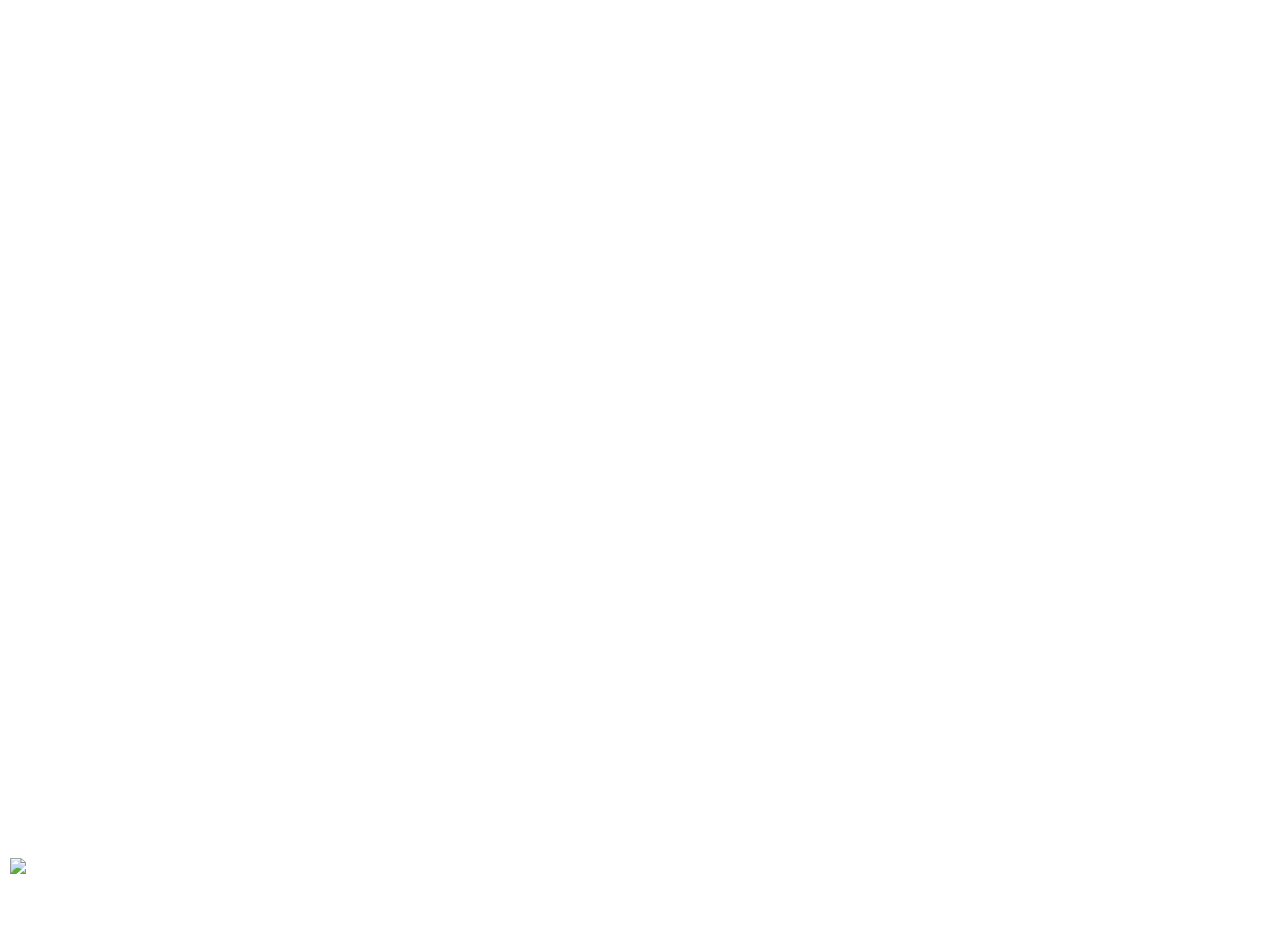
==== index.html @ 5b808929 "네비게이션 바 드롭다운 글씨 크기 조절" ====
<!DOCTYPE html>
<html lang="en">
<head>
	<meta charset="UTF-8">
	<meta name="viewport" content="width-device-width, initial-scale=1.0">
	<title>Daisyeon</title>

	<link rel="stylesheet" type="text/css" href="assets/css/style.css">

</head>

<body>
	<div class="frame">
		<nav class="navigator">
			<h3 class="site-name">Daisyeon</h3>
			<ul>
				<li><a href="index.html" class ="nav-menu">HOME</a></li>
				<li><a href="intoduction.html" class="nav-menu">introduction</a></li>
				<li class="dropdown">
					<a href="film.html" class="nav-menu">FILM▼</a>
					<div class="dropdown-content">
						<a href="mejfk-youinc/">Me:JFK, You:ICN</a>
						<a href="haenamCabbage.html">Haenam Cabbage</a>
						<a href="suddenlyHome.html">Suddenly, Home</a>
						<a href="caseOfR.html">Case of 'r'</a>
					</div>
				</li>
			</ul>
		</nav>

		<div class="dashboard">
		</div>

		<footer class="contact-info">
			<p>
				<img class="footer-image" src="assets/images/DAISYEON_LOGO_orange.png">
				<strong>Daisyeon</strong>
				<a href="https://www.instagram.com/daisy__yeon/" target="_blank">instagram</a>/
				<a href="mailto:daisyeonfilm@gmail.com">Email</a>
			</p>
		</footer>
	</div>
</body>

</html>
---- assets/css/style.css ----
body{
    
    background-image: url('https://drive.google.com/thumbnail?id=17VIZLGhgtsskdQRde2WbH29KncbVyyNX&sz=w1000');
    background-repeat: no-repeat;
    background-size: cover;
    background-position: center;
    overflow: hidden;

}

.frame{
    margin: 2% 10%;
    display: flex;
    flex-direction: column;
    min-height: 100vh;
}

/* 네비게이션 관련 */

.navigator{
    display: flex;
    flex-direction: row;
    justify-content: space-between;
    align-items: center;
    z-index: 1000;
    position: fixed;
    width: 80%
}

li{
    display: inline;
    align-self: center;
    margin-left: 5%;
    margin-right: 5%;
}

ul{
    display: flex;
    margin: 0%;
    padding: 0%;
    flex-wrap: nowrap;
}

.site-name{
    margin:0;
    font-size: 24px;
    color: white;
    /* 원하는 폰트 찾아와!
    font family: '원하는 폰트명', sans serif;
    */
}

.nav-menu{
    font-size: 18px;
    color: white;
}

a{
    text-decoration: none;
}

a:hover{
    color: gray;
    transition: 0.3s;
}



/* 맨 아래 이메일, 인스타그램 관련 */

.contact-info {
    position: fixed;
    bottom: 0;
    left: 0;
    padding: 0.8%;
    font-size: 16px;
    color: white;
    background-color: transparent;
}

.footer-image {
    width: 50px; /* 이미지 크기를 조절합니다 */
    height: auto; /* 비율을 유지하면서 크기 조정 */
    margin-right: 0px; /* 텍스트와 이미지 사이에 간격을 줍니다 */
    vertical-align: middle; /* 이미지와 텍스트가 같은 라인에 오도록 합니다 */
}

.contact-info a {
    color: white;
    text-decoration: none;
}

.contact-info a:visited{
    color: white;
}

.contact-info a:hover {
    color: gray;
    transition: 0.3s;
}

/* film 드롭다운 관련 */

.dropdown {
    position: relative;
    display: inline-block;
}

.dropdown-content {
    display: none; /* 드롭다운을 기본적으로 숨김 */
    position: absolute;
    background-color: white; /* 드롭다운 배경색 */
    min-width: 160px; /* 드롭다운의 최소 너비 */
    box-shadow: 0px 8px 16px 0px rgba(0,0,0,0.2);
    z-index: 1; /* 다른 요소 위에 쌓이도록 설정 */
}

.dropdown:hover .dropdown-content {
    display: block; /* 마우스를 올리면 드롭다운 표시 */
}

.dropdown-content a {
    color: black; /* 링크 색상 */
    padding: 12px 16px; /* 패딩 */
    text-decoration: none; /* 밑줄 제거 */
    display: block; /* 블록 요소로 표시 */
}

.dropdown-content a:hover {
    background-color: #f1f1f1; /* 마우스를 올리면 배경색 변경 */
}


/* 스마트폰 최적화 관련 */

@media (max-width: 480px) {
    body{
        background-image: url('../images/DING.gif');
        background-repeat: no-repeat;
        background-size: 100% 100%;
        background-position: center;
        overflow: hidden;
    }
}
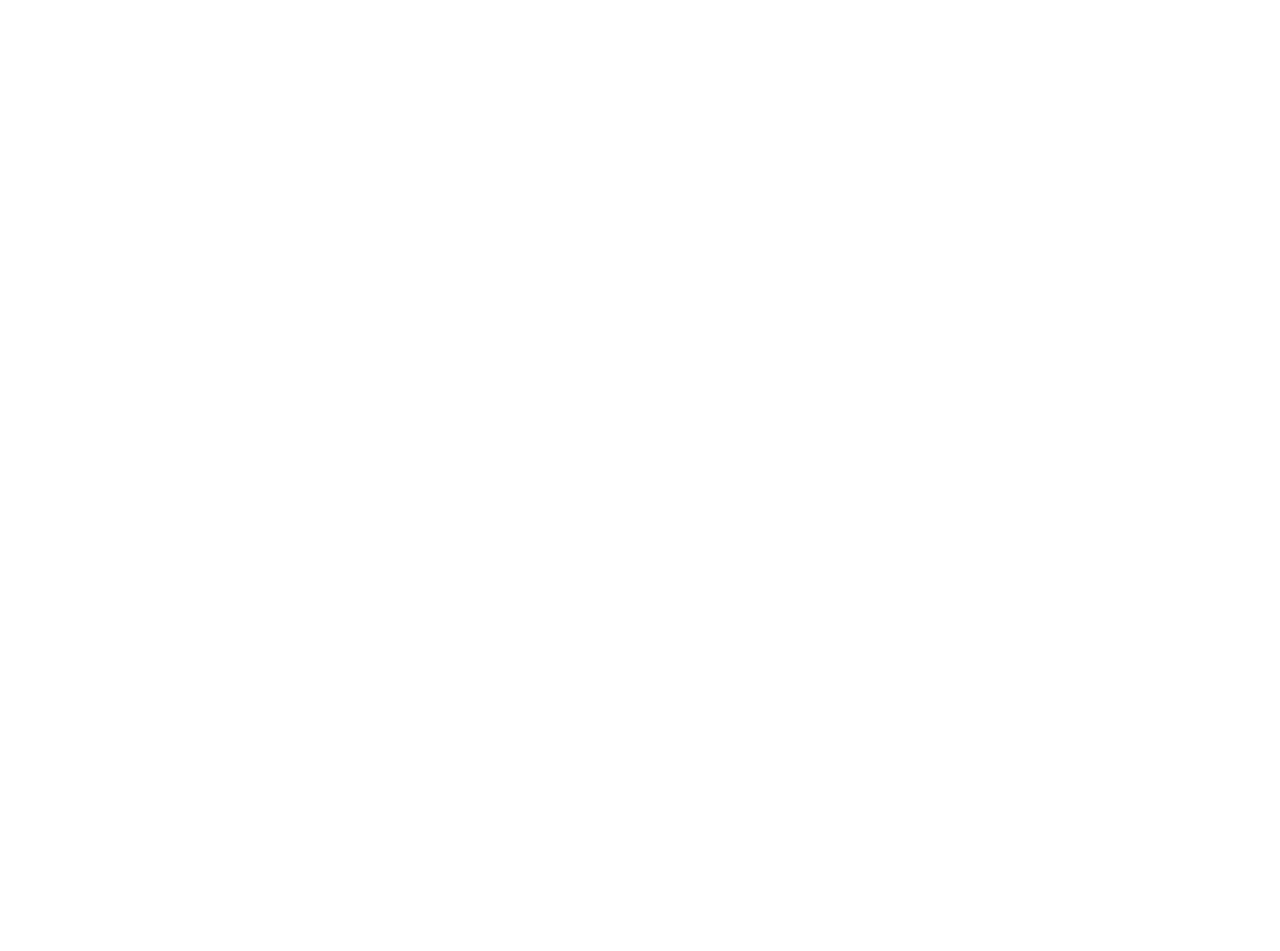
==== commit e823b011: "타이틀 daisyeon 클릭하면 home으로 , 도네이션 페이지 연결 안되던 문제 수정" ====
--- a/index.html
+++ b/index.html
@@ -6,20 +6,21 @@
 	<title>Daisyeon</title>
 
 	<link rel="stylesheet" type="text/css" href="assets/css/style.css">
+	<link href="https://fonts.googleapis.com/css2?family=Montserrat:wght@400;700&display=swap" rel="stylesheet">
 
 </head>
 
 <body>
-	<div class="frame">
+	<div class="frame hidden">
 		<nav class="navigator">
-			<h3 class="site-name">Daisyeon</h3>
+			<h3 class="site-name"><a href="index.html">Daisyeon</a></h3>
 			<ul>
 				<li><a href="index.html" class ="nav-menu">HOME</a></li>
-				<li><a href="intoduction.html" class="nav-menu">introduction</a></li>
+				<li><a href="intoduction.html" class="nav-menu">Introduction</a></li>
 				<li class="dropdown">
 					<a href="film.html" class="nav-menu">FILM▼</a>
 					<div class="dropdown-content">
-						<a href="mejfk-youinc/">Me:JFK, You:ICN</a>
+						<a href="mejfk-youicn/index.html">Me:JFK, You:ICN</a>
 						<a href="haenamCabbage.html">Haenam Cabbage</a>
 						<a href="suddenlyHome.html">Suddenly, Home</a>
 						<a href="caseOfR.html">Case of 'r'</a>
@@ -34,12 +35,24 @@
 		<footer class="contact-info">
 			<p>
 				<img class="footer-image" src="assets/images/DAISYEON_LOGO_orange.png">
-				<strong>Daisyeon</strong>
-				<a href="https://www.instagram.com/daisy__yeon/" target="_blank">instagram</a>/
-				<a href="mailto:daisyeonfilm@gmail.com">Email</a>
+				<a class = "contact-info-title"><strong>Daisyeon</strong></a>
+				
+				<a href="https://www.instagram.com/daisy__yeon/" target="_blank">Instagram</a>
+				<a href="quickContact.html">Email</a>
 			</p>
 		</footer>
 	</div>
+
+	<script>
+        document.addEventListener('DOMContentLoaded', function() {
+            document.body.addEventListener('click', function() {
+                const frame = document.querySelector('.frame');
+                frame.classList.remove('hidden');
+                frame.classList.add('visible');
+            });
+        });
+    </script>
+
 </body>
 
 </html>--- a/assets/css/style.css
+++ b/assets/css/style.css
@@ -1,3 +1,17 @@
+
+/* 숨겨진 상태를 위한 기본 스타일 */
+.hidden {
+    opacity: 0;
+    cursor: pointer;
+    transition: opacity 2s ease; /* 2초 동안 페이드 인 */
+}
+
+/* 페이드 인 될 때 보여줄 스타일 */
+.visible {
+    opacity: 1;
+}
+
+
 body{
     
     background-image: url('https://drive.google.com/thumbnail?id=17VIZLGhgtsskdQRde2WbH29KncbVyyNX&sz=w1000');
@@ -5,6 +19,7 @@
     background-size: cover;
     background-position: center;
     overflow: hidden;
+
 
 }
 
@@ -45,9 +60,11 @@
     margin:0;
     font-size: 24px;
     color: white;
-    /* 원하는 폰트 찾아와!
-    font family: '원하는 폰트명', sans serif;
-    */
+}
+
+.site-name a{
+    color: white;
+    text-decoration: none;
 }
 
 .nav-menu{
@@ -71,7 +88,7 @@
 .contact-info {
     position: fixed;
     bottom: 0;
-    left: 0;
+    
     padding: 0.8%;
     font-size: 16px;
     color: white;
@@ -81,17 +98,24 @@
 .footer-image {
     width: 50px; /* 이미지 크기를 조절합니다 */
     height: auto; /* 비율을 유지하면서 크기 조정 */
-    margin-right: 0px; /* 텍스트와 이미지 사이에 간격을 줍니다 */
     vertical-align: middle; /* 이미지와 텍스트가 같은 라인에 오도록 합니다 */
 }
 
+.contact-info-title{
+    color: white !important;
+    font-size: 12px !important;
+}
+
 .contact-info a {
-    color: white;
+    color: gray;
     text-decoration: none;
+    font-family: 'Montserrat', sans-serif;
+    font-size: 12px;
+    margin-left: 12px;
 }
 
 .contact-info a:visited{
-    color: white;
+    color: gray;
 }
 
 .contact-info a:hover {
@@ -124,6 +148,7 @@
     padding: 12px 16px; /* 패딩 */
     text-decoration: none; /* 밑줄 제거 */
     display: block; /* 블록 요소로 표시 */
+    font-size: 14px;
 }
 
 .dropdown-content a:hover {
@@ -143,3 +168,5 @@
     }
 }
 
+
+
